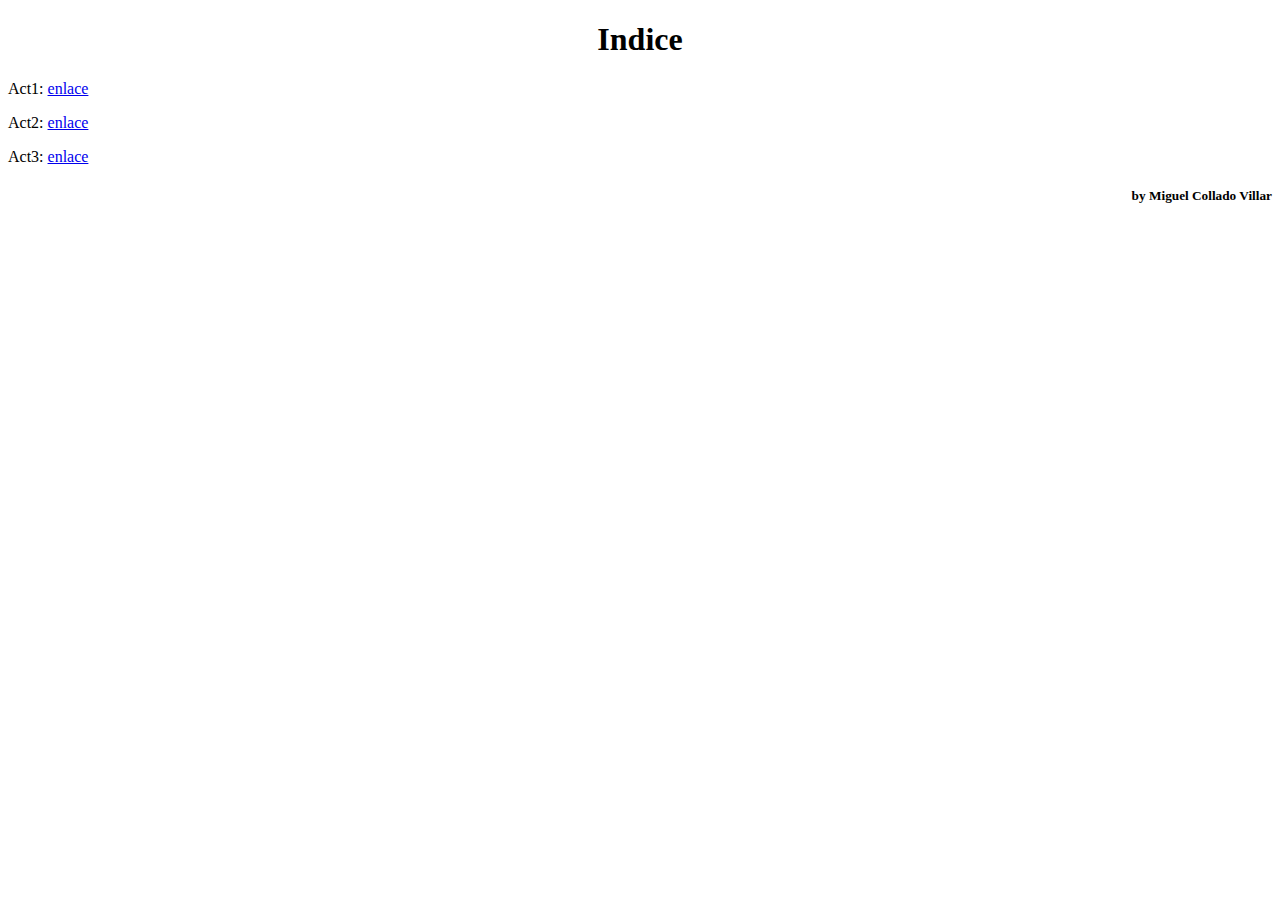
==== index.html @ f402acdd "Add files via upload" ====
<!DOCTYPE html>
<html lang="en">
<head>
    <meta charset="UTF-8">
    <title>Index</title>
</head>
<body>
    <h1 align="center">Indice</h1>
    <p>Act1: <a href="act1/index.html">enlace</a></p>
    <p>Act2: <a href="act2/index.html">enlace</a></p>
    <p>Act3: <a href="act3/index.html">enlace</a></p>
    <h5 align="right">by Miguel Collado Villar</h5>
</body>
</html>
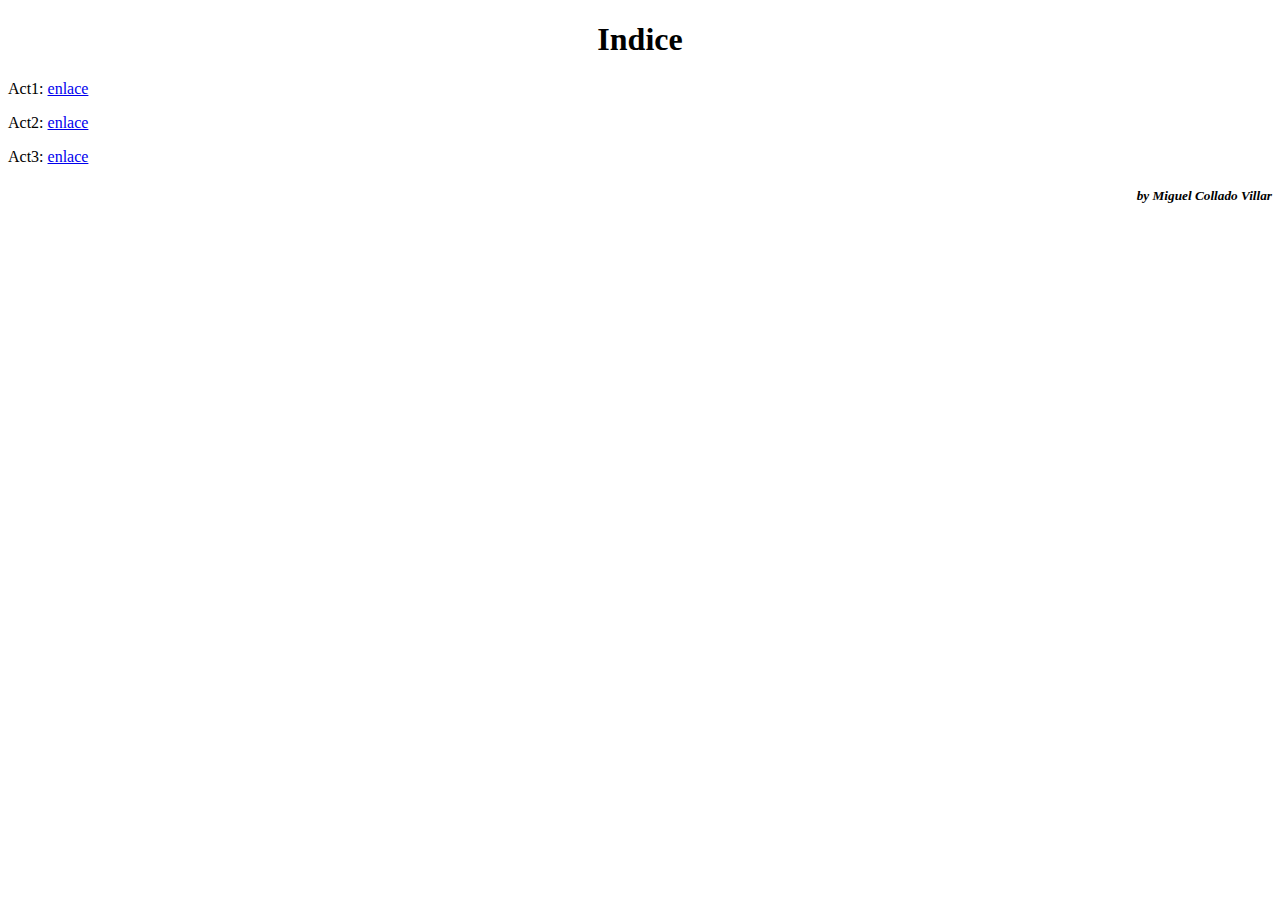
==== commit 58289192: "Add files via upload" ====
--- a/index.html
+++ b/index.html
@@ -9,6 +9,6 @@
     <p>Act1: <a href="act1/index.html">enlace</a></p>
     <p>Act2: <a href="act2/index.html">enlace</a></p>
     <p>Act3: <a href="act3/index.html">enlace</a></p>
-    <h5 align="right">by Miguel Collado Villar</h5>
+    <h5 align="right"><i>by Miguel Collado Villar</i></h5>
 </body>
 </html>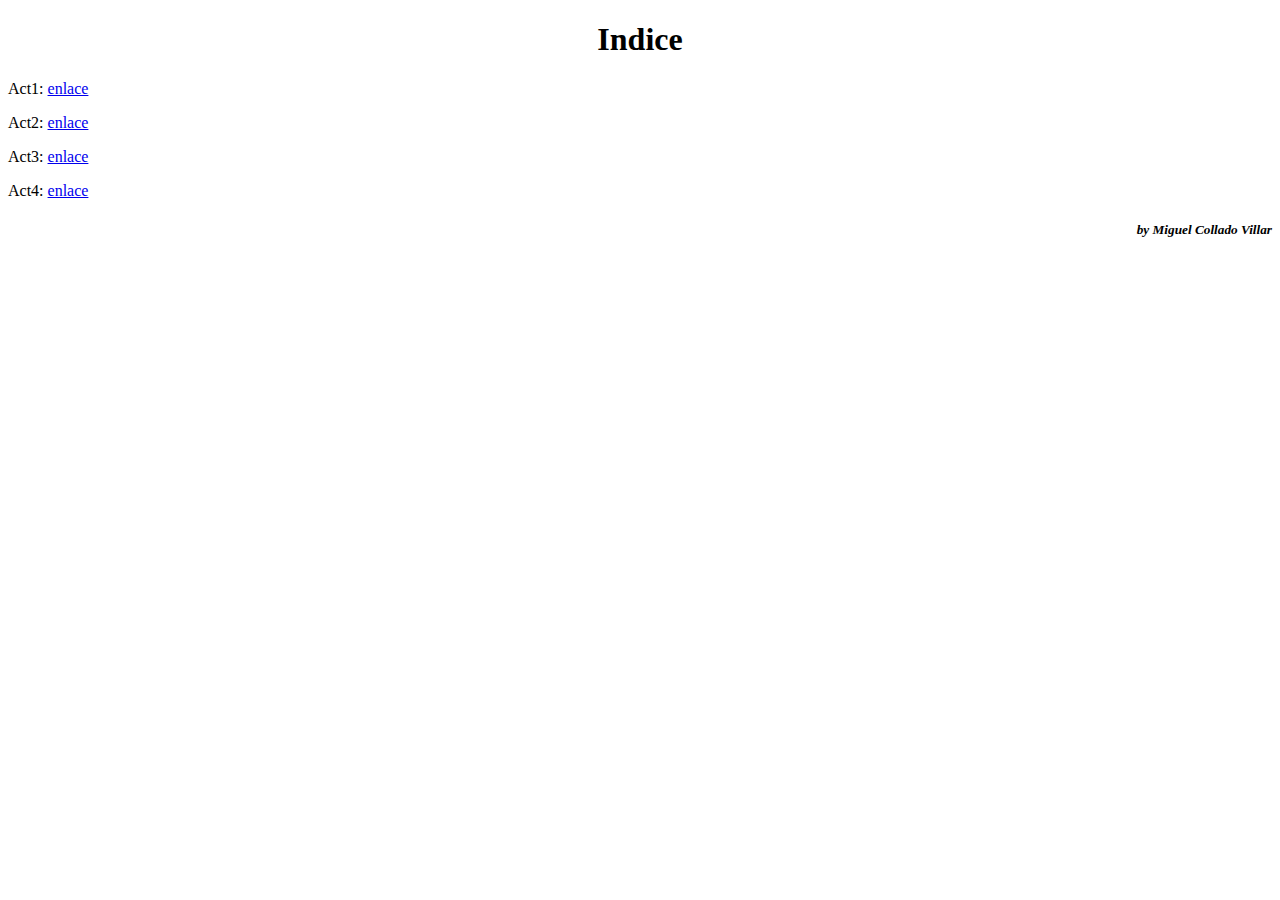
==== commit 35359cb2: "Add files via upload" ====
--- a/index.html
+++ b/index.html
@@ -9,6 +9,7 @@
     <p>Act1: <a href="act1/index.html">enlace</a></p>
     <p>Act2: <a href="act2/index.html">enlace</a></p>
     <p>Act3: <a href="act3/index.html">enlace</a></p>
+    <p>Act4: <a href="enlaces/index.html">enlace</a></p>
     <h5 align="right"><i>by Miguel Collado Villar</i></h5>
 </body>
 </html>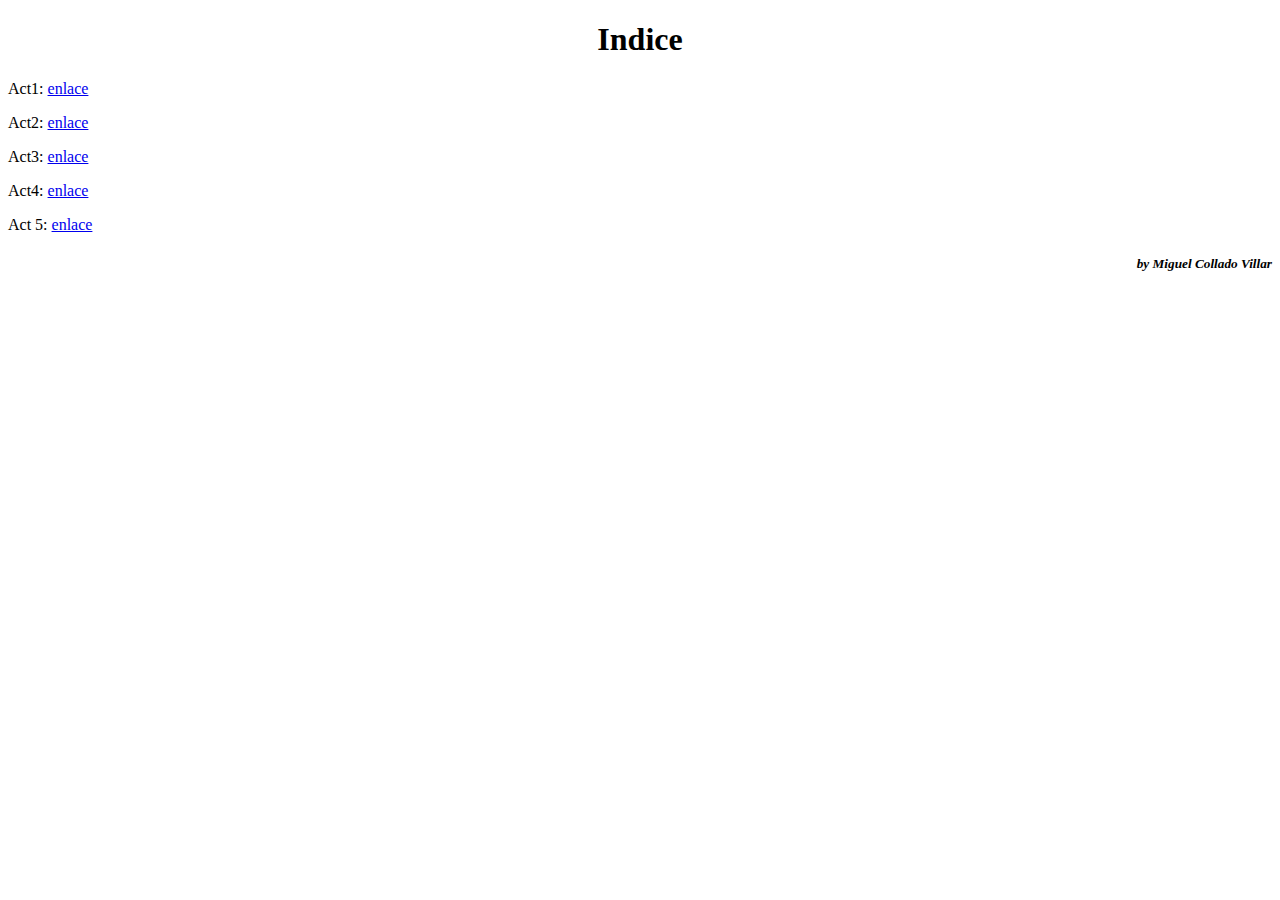
==== commit cdfeffc5: "Add files via upload" ====
--- a/index.html
+++ b/index.html
@@ -10,6 +10,7 @@
     <p>Act2: <a href="act2/index.html">enlace</a></p>
     <p>Act3: <a href="act3/index.html">enlace</a></p>
     <p>Act4: <a href="enlaces/index.html">enlace</a></p>
+    <p>Act 5: <a href="taules/index.html">enlace</a></p>
     <h5 align="right"><i>by Miguel Collado Villar</i></h5>
 </body>
 </html>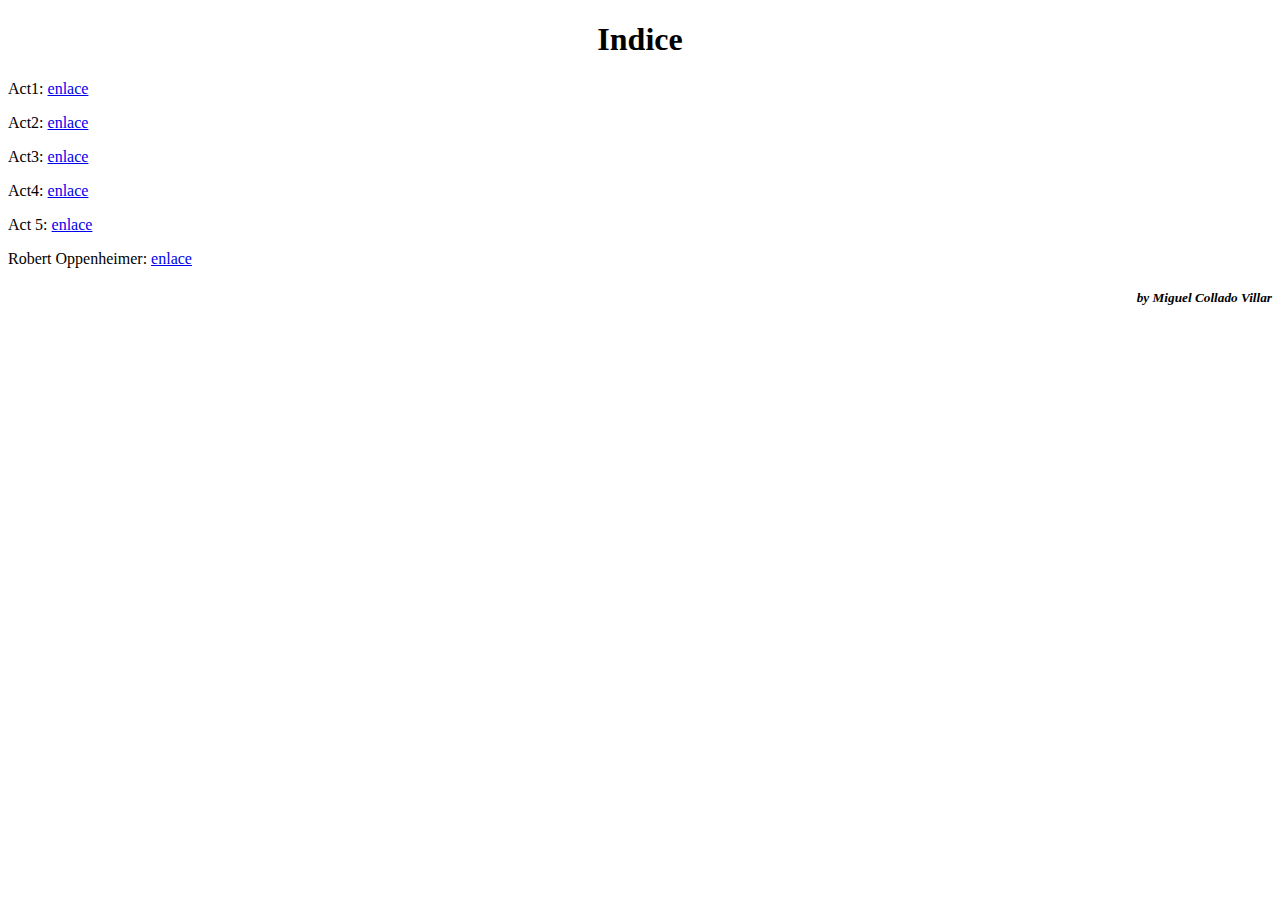
==== commit 0a0ad90b: "Update index.html" ====
--- a/index.html
+++ b/index.html
@@ -11,6 +11,7 @@
     <p>Act3: <a href="act3/index.html">enlace</a></p>
     <p>Act4: <a href="enlaces/index.html">enlace</a></p>
     <p>Act 5: <a href="taules/index.html">enlace</a></p>
+    <p>Robert Oppenheimer: <a href="Robert Oppenheimer/index.html">enlace</a></p>
     <h5 align="right"><i>by Miguel Collado Villar</i></h5>
 </body>
-</html>+</html>
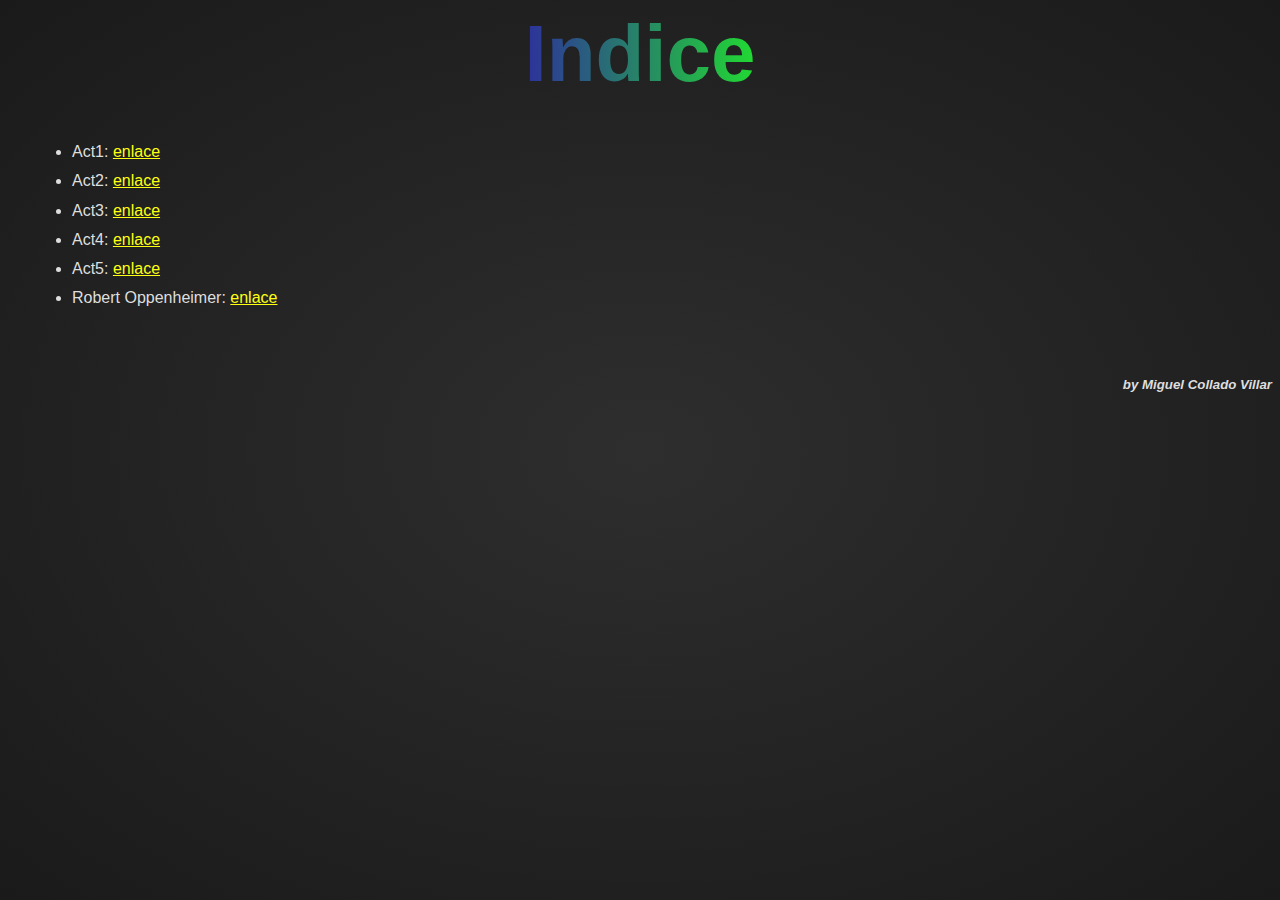
==== commit ee39d0fd: "Styles and Corrections" ====
--- a/index.html
+++ b/index.html
@@ -2,16 +2,20 @@
 <html lang="en">
 <head>
     <meta charset="UTF-8">
+    <link rel="stylesheet" href="styles.css">
     <title>Index</title>
 </head>
 <body>
-    <h1 align="center">Indice</h1>
-    <p>Act1: <a href="act1/index.html">enlace</a></p>
-    <p>Act2: <a href="act2/index.html">enlace</a></p>
-    <p>Act3: <a href="act3/index.html">enlace</a></p>
-    <p>Act4: <a href="enlaces/index.html">enlace</a></p>
-    <p>Act 5: <a href="taules/index.html">enlace</a></p>
-    <p>Robert Oppenheimer: <a href="Robert Oppenheimer/index.html">enlace</a></p>
-    <h5 align="right"><i>by Miguel Collado Villar</i></h5>
+    <h1>Indice</h1>
+    <ul>
+    <li>Act1: <a target="_blank" href="act1/index.html">enlace</a></li>
+    <li>Act2: <a target="_blank" href="act2/index.html">enlace</a></li>
+    <li>Act3: <a target="_blank" href="act3/index.html">enlace</a></li>
+    <li>Act4: <a target="_blank" href="enlaces/index.html">enlace</a></li>
+    <li>Act5: <a target="_blank"  href="taules/index.html">enlace</a></li>
+    <li>Robert Oppenheimer: <a href="Robert Oppenheimer/index.html">enlace</a></p>
+    </ul>
+    
+    <h5><i>by Miguel Collado Villar</i></h5>
 </body>
 </html>
--- a/styles.css
+++ b/styles.css
@@ -0,0 +1,50 @@
+body {
+    font-family: 'Segoe UI', Tahoma, Geneva, Verdana, sans-serif;
+    text-align: center;
+    background: radial-gradient(#2e2e2e, #1a1a1a);
+    background-repeat: no-repeat;
+    background-size: cover;
+    background-attachment: fixed;
+    color: #dedede;
+}
+
+h1 {
+    transition: text-decoration 0.5s;
+    background: linear-gradient(90deg,#2f10af, #1ffa1f);
+    background-clip: text;
+    color: transparent;
+    width: 4em;
+    margin: 0 auto;
+    font-size: 5em;
+}
+
+h1:hover {
+    text-decoration: underline;
+    text-decoration-color: #ff11ff;
+}
+
+h5 {
+    text-align: right;
+}
+
+ul {
+
+    padding: 2em;
+    margin: 0 auto;
+}
+
+ul li {
+    margin: 0.7em 2em;
+    text-align: left;
+}
+
+a {
+    transition: box-shadow 0.9s;
+    color: #ffff11;
+    font-weight: 500;
+}
+
+a:hover {
+    color: #ff11ff;
+    box-shadow: 0 22px 15px 0 #a1a1a1;
+}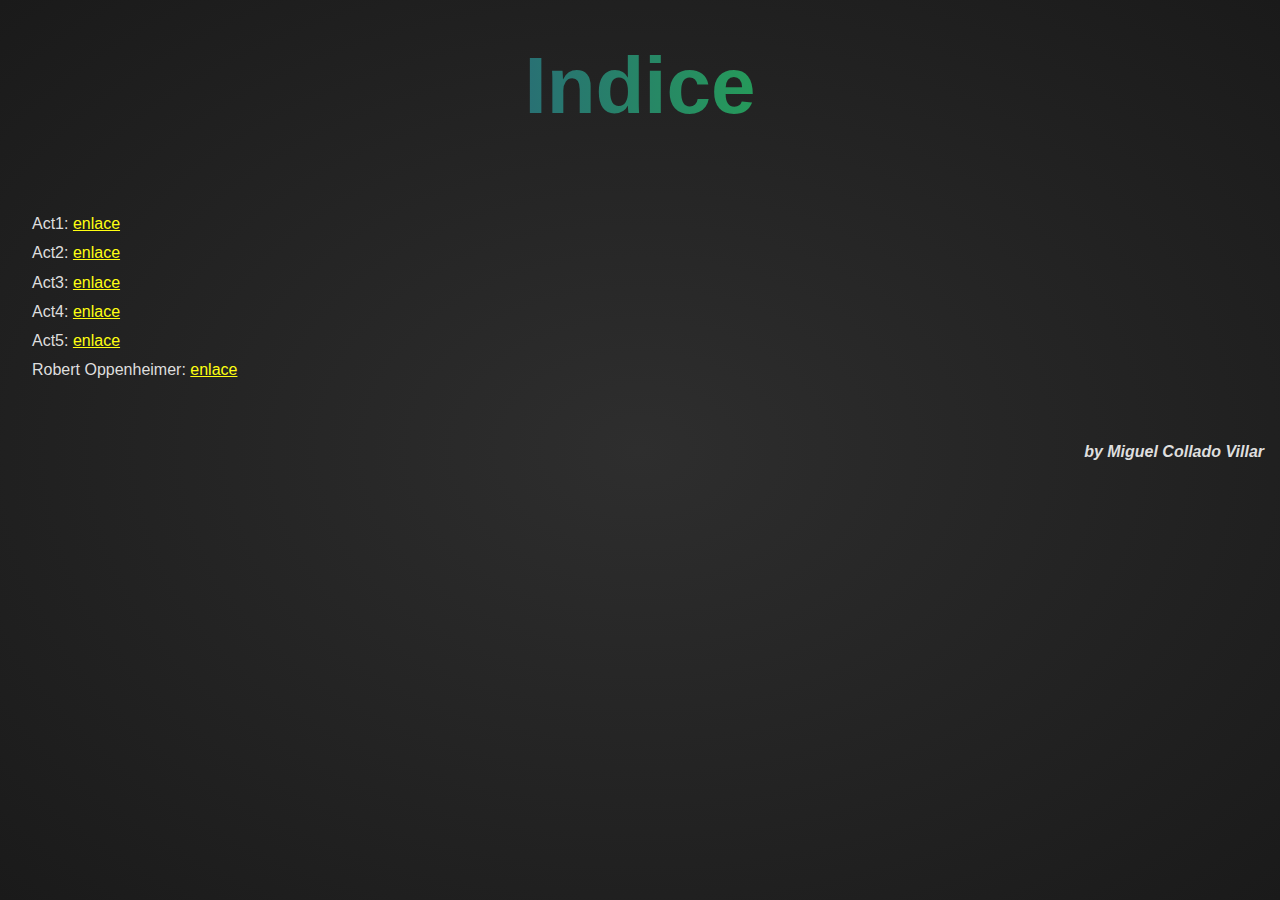
==== commit c0de2696: "Optimized for small screens 2" ====
--- a/index.html
+++ b/index.html
@@ -2,11 +2,12 @@
 <html lang="en">
 <head>
     <meta charset="UTF-8">
+    <meta name="viewport" content="width=device-width, initial-scale=1.0">
     <link rel="stylesheet" href="styles.css">
     <title>Index</title>
 </head>
 <body>
-    <h1>Indice</h1>
+    <h1 id="title">Indice</h1>
     <ul>
     <li>Act1: <a target="_blank" href="act1/index.html">enlace</a></li>
     <li>Act2: <a target="_blank" href="act2/index.html">enlace</a></li>
--- a/styles.css
+++ b/styles.css
@@ -6,35 +6,40 @@
     background-size: cover;
     background-attachment: fixed;
     color: #dedede;
+    margin: 0;
+    padding: 0;
+    box-sizing: border-box;
 }
 
-h1 {
+#title {
     transition: text-decoration 0.5s;
     background: linear-gradient(90deg,#2f10af, #1ffa1f);
     background-clip: text;
     color: transparent;
-    width: 4em;
-    margin: 0 auto;
     font-size: 5em;
+    margin: 0.5em 0;
+    width: 100%;
 }
 
-h1:hover {
+#title:hover {
     text-decoration: underline;
     text-decoration-color: #ff11ff;
 }
 
 h5 {
     text-align: right;
+    margin: 1em;
+    font-size: 1em;
 }
 
 ul {
-
     padding: 2em;
     margin: 0 auto;
+    list-style: none;
 }
 
 ul li {
-    margin: 0.7em 2em;
+    margin: 0.7em 0;
     text-align: left;
 }
 
@@ -47,4 +52,51 @@
 a:hover {
     color: #ff11ff;
     box-shadow: 0 22px 15px 0 #a1a1a1;
-}+}
+
+/* Estilos responsivos */
+@media (max-width: 768px) {
+    #title {
+        font-size: 3em;
+    }
+
+    h5 {
+        font-size: 0.9em;
+        text-align: center;
+    }
+
+    ul {
+        padding: 1em;
+    }
+
+    ul li {
+        text-align: center;
+        margin: 0.5em 0;
+    }
+
+    a {
+        font-size: 1em;
+    }
+}
+
+@media (max-width: 480px) {
+    #title {
+        font-size: 2.5em;
+    }
+
+    h5 {
+        font-size: 0.8em;
+    }
+
+    ul {
+        padding: 0.5em;
+    }
+
+    ul li {
+        margin: 0.3em 0;
+    }
+
+    a {
+        font-size: 0.9em;
+    }
+}
